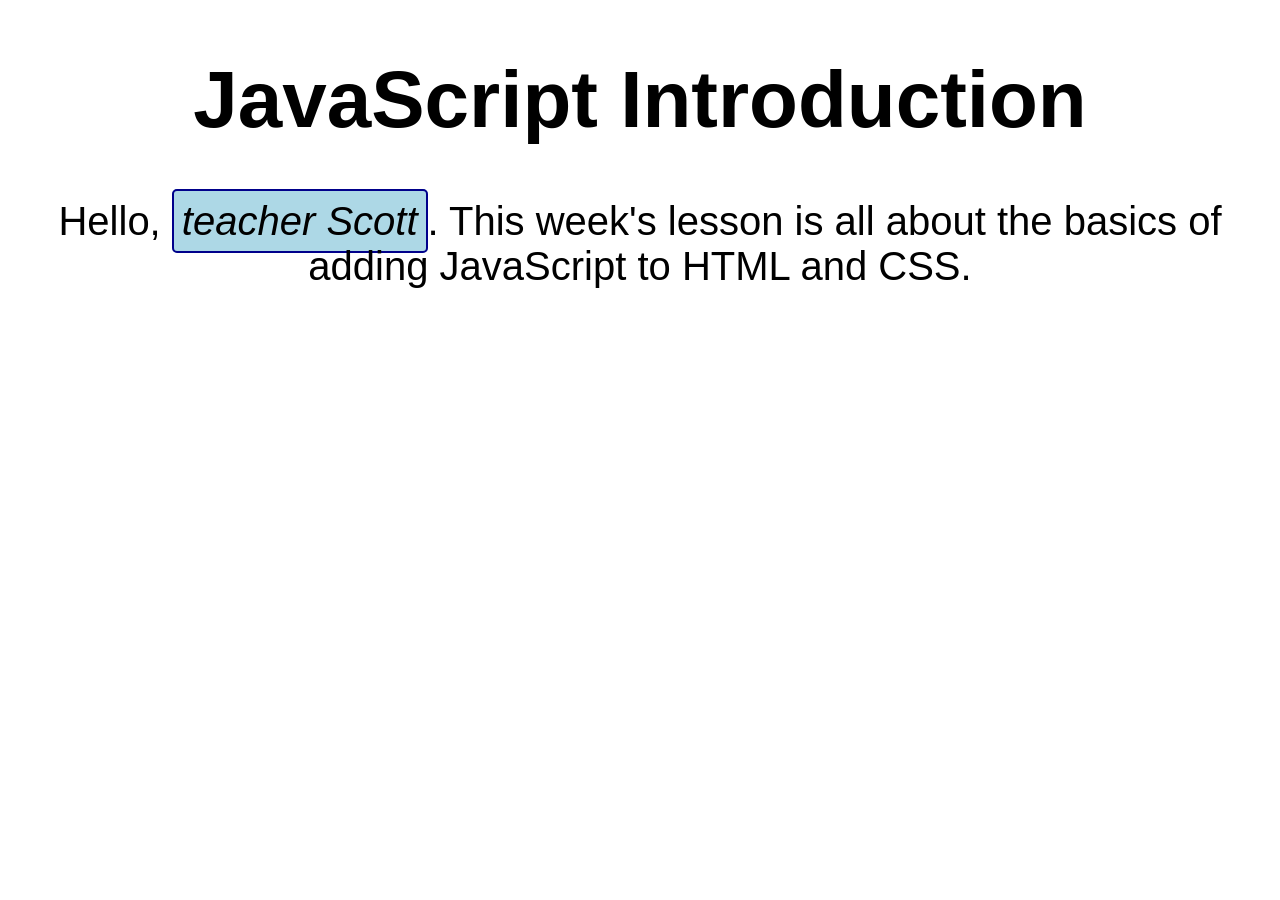
==== lesson-1/index.html @ a053a6f4 "Initial commit" ====
<!DOCTYPE html>
<html lang="en">
<head>
	<meta charset="UTF-8">
	<title>JavaScript Introduction | COMP1073 Client-Side JavaScript</title>
	<link rel="stylesheet" href="css/styles.css">
	
</head>
<body>
	<h1>JavaScript Introduction</h1>
	<p>Hello, <em>teacher Scott</em>. This week's lesson is all about the basics of adding JavaScript to HTML and CSS.</p>
	<script>
		/*
		STEP 1: What is JavaScript?

		JavaScript is an interpreted language, rather than a compiled language like C/C++. That is - the code is run in a linear way, then the result is returned as output of some kind.

		JavaScript can be run either on a server or on a client (like a desktop or phone browser). We will be focused on client-side JavaScript.

		JavaScript can do a number of things:
		1. Store information in variables or arrays
		2. Manipulate blocks of text known as 'strings'
		3. Respond to user events
		4. Change content on the page
		5. Modify the CSS styles
		…and much more!

		But it is JavaScript's interaction with Application Programming Interfaces (APIs), that really make things interesting (and powerful).

		There are two main categories of APIs:
		1. Browser APIs
		2. Third-Party APIs

		Browser APIs allow JavaScript to do things like update the Document Object Model (DOM API), locate the user (Geolocation API), generate 2D and 3D graphics (Canvas and WebGL APIs), and work with audio and video (Multimedia APIs).
		*/

		// STEP 2: Get the EM element and store as a variable, using const
		
		// STEP 3: Assign a click event listener to the above element, and include a reference to the function to be invoked
		
		// STEP 4: Creat a function that waits for the above click event
		
			// STEP 4a: Display a prompt asking for input, and assign the input to a variable using let
			
			// STEP 4b: Grab the input from the variable and build a new string, then change the text inside the EM element, using the textContent property
			
		
		// STEP 5: Comment out the addEventListener above, and replace it with an onclick attribute typed directly into the EM element in the HTML - note that this is common, but it is considered to be bad practice - separate your HTML and your JS

		// STEP 6: Move the above JavaScript into an external file and reference it with an empty SCRIPT element inside the HEAD element - be sure to add a defer attribute in the SCRIPT start tag

		// This page inspired by and adapted from https://developer.mozilla.org/en-US/docs/Learn/JavaScript/First_steps/What_is_JavaScript
	</script>
</body>
</html>
---- lesson-1/css/styles.css ----
@charset "utf-8";
html {
	font-family: sans-serif;
	font-size: 250%;
	text-align: center;
}
p em {
	background-color: lightblue;
	border: 2px solid darkblue;
	border-radius: 5px;
	padding: 0.2em;
	cursor: pointer;
}
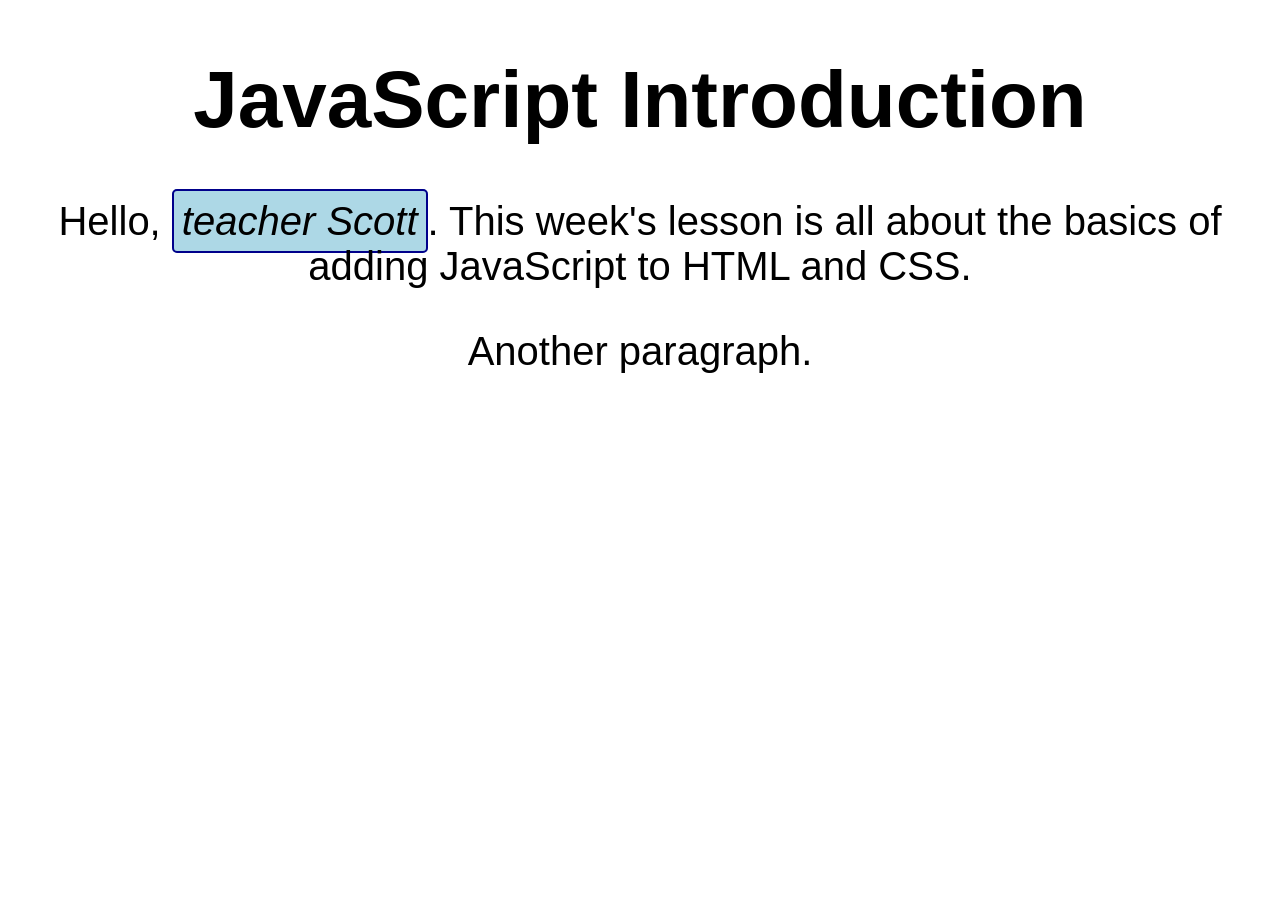
==== commit f15ab60b: "updated repo" ====
--- a/lesson-1/index.html
+++ b/lesson-1/index.html
@@ -1,55 +1,14 @@
 <!DOCTYPE html>
 <html lang="en">
 <head>
-	<meta charset="UTF-8">
+	<meta charset="UTF-8" />
 	<title>JavaScript Introduction | COMP1073 Client-Side JavaScript</title>
-	<link rel="stylesheet" href="css/styles.css">
-	
+	<link rel="stylesheet" href="css/styles.css" />
+	<script src="js/script.js" defer></script>
 </head>
 <body>
 	<h1>JavaScript Introduction</h1>
 	<p>Hello, <em>teacher Scott</em>. This week's lesson is all about the basics of adding JavaScript to HTML and CSS.</p>
-	<script>
-		/*
-		STEP 1: What is JavaScript?
-
-		JavaScript is an interpreted language, rather than a compiled language like C/C++. That is - the code is run in a linear way, then the result is returned as output of some kind.
-
-		JavaScript can be run either on a server or on a client (like a desktop or phone browser). We will be focused on client-side JavaScript.
-
-		JavaScript can do a number of things:
-		1. Store information in variables or arrays
-		2. Manipulate blocks of text known as 'strings'
-		3. Respond to user events
-		4. Change content on the page
-		5. Modify the CSS styles
-		…and much more!
-
-		But it is JavaScript's interaction with Application Programming Interfaces (APIs), that really make things interesting (and powerful).
-
-		There are two main categories of APIs:
-		1. Browser APIs
-		2. Third-Party APIs
-
-		Browser APIs allow JavaScript to do things like update the Document Object Model (DOM API), locate the user (Geolocation API), generate 2D and 3D graphics (Canvas and WebGL APIs), and work with audio and video (Multimedia APIs).
-		*/
-
-		// STEP 2: Get the EM element and store as a variable, using const
-		
-		// STEP 3: Assign a click event listener to the above element, and include a reference to the function to be invoked
-		
-		// STEP 4: Creat a function that waits for the above click event
-		
-			// STEP 4a: Display a prompt asking for input, and assign the input to a variable using let
-			
-			// STEP 4b: Grab the input from the variable and build a new string, then change the text inside the EM element, using the textContent property
-			
-		
-		// STEP 5: Comment out the addEventListener above, and replace it with an onclick attribute typed directly into the EM element in the HTML - note that this is common, but it is considered to be bad practice - separate your HTML and your JS
-
-		// STEP 6: Move the above JavaScript into an external file and reference it with an empty SCRIPT element inside the HEAD element - be sure to add a defer attribute in the SCRIPT start tag
-
-		// This page inspired by and adapted from https://developer.mozilla.org/en-US/docs/Learn/JavaScript/First_steps/What_is_JavaScript
-	</script>
+	<p>Another paragraph.</p>
 </body>
 </html>
